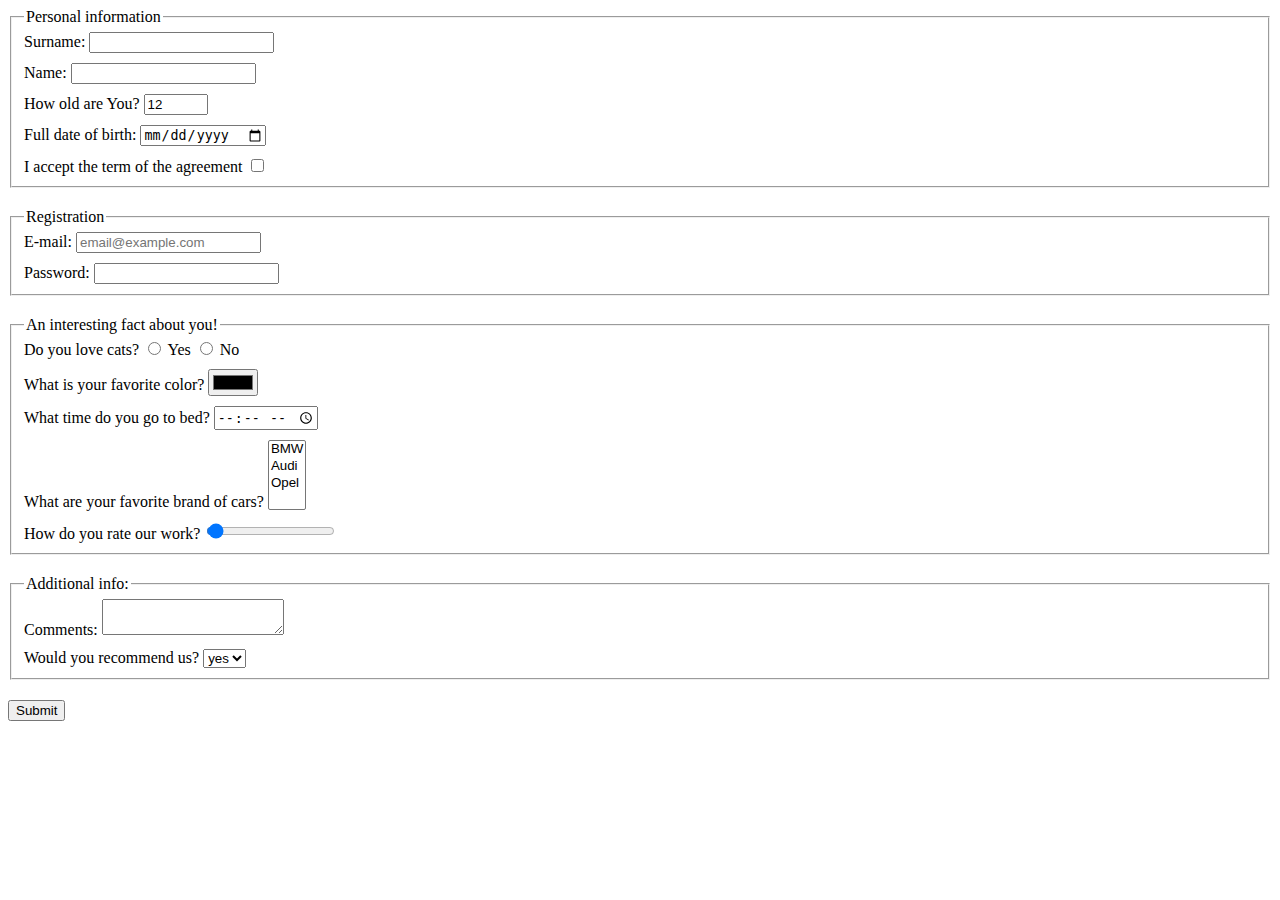
==== src/index.html @ 2241fc41 "add forms in to html file, add styles in to style.css" ====
<!doctype html>
<html lang="en">
  <head>
    <meta charset="UTF-8">
    <meta
      name="viewport"
      content="width=device-width, user-scalable=no, initial-scale=1.0, maximum-scale=1.0, minimum-scale=1.0"
    >
    <meta http-equiv="X-UA-Compatible" content="ie=edge">
    <title>HTML Form</title>
    <link rel="stylesheet" href="./style.css">
  </head>
  <body>
    <form action="https://localhost:8080" method="post">
      <fieldset
        action="#"
        name="personalInformation"
      >
        <legend>Personal information</legend>
        <label for="surname">
          Surname:
          <input
            type="text"
            id="surname"
            name="surname"
            autocomplete="off"
          >
        </label>
        <label class="label" for="name">
          Name:
          <input
            type="text"
            id="name"
            name="name"
            autocomplete="off"
          >
        </label>
        <label class="label" for="howOld">
          How old are You?
          <input
            type="number"
            id="howOld"
            name="howOld"
            min="1" max="100"
            value="12"
          >
        </label>
        <label class="label" for="birthDate">
          Full date of birth:
          <input
            type="date"
            id="birthDate"
            name="birthDate"
          >
        </label>
        <label class="label" for="acceptAgreement">
          I accept the term of the agreement
          <input
            type="checkbox"
            id="acceptAgreement"
            name="acceptAgreement"
          >
        </label>
      </fieldset>

      <fieldset class="fieldset-block">
        <legend>Registration</legend>
        <div>
          <label for="e-mail">E-mail:</label>
          <input
            type="email"
            id="e-mail"
            name="e-mail"
            placeholder="email@example.com">
          </label>
        </div>
        <label class="label" for="pasword">
          Password:
          <input
            type="password"
            id="password"
            name="password"
          >
        </label>
      </fieldset>

      <fieldset class="fieldset-block">
        <legend>An interesting fact about you!</legend>
        <label for="cats">
          Do you love cats?
          <input
            type="radio"
            id="yes"
            name="cats"
          >
          <label for="yes">Yes</label>
          <input
            type="radio"
            id="no"
            name="cats"
          >
          <label for="no">No</label>
        </label>
        <label class="label" for="color">
          What is your favorite color?
          <input
            type="color"
            id="color"
            name="color"
          >
        </label>
        <label class="label" for="time">
          What time do you go to bed?
          <input
            type="time"
            id="time"
            name="time"
          >
        </label>
        <label class="label" for="cars">
          What are your favorite brand of cars?
          <select name="cars"
            id="cars"
            required
            multiple>
            <option value="BMW">BMW</option>
            <option value="Audi">Audi</option>
            <option value="Opel">Opel</option>
            <option value="#" disabled></option>
          </select>
        </label>
        <label class="label" for="rate">
          How do you rate our work?
          <input
            type="range"
            value="1"
            minlength="1"
            maxlength="10"
            name="range"
          >
        </label>
      </fieldset>

      <fieldset class="fieldset-block">
        <legend>Additional info:</legend>
        <label for="comment">
          Comments:
          <textarea name="comment" id="comment"></textarea>
        </label>
        <label class="label" for="rate">
          Would you recommend us?
          <select name="rate" id="rate">
            <option  value="yes" selected >yes</option>
            <option value="no">no</option>
          </select>
        </label>
      </fieldset>
      <label class="button" for="button">
        <button type="submit">Submit</button>
      </label>
    </form>
  </body>
</html>
---- src/style.css ----
/* styles go here */
.fieldset-block {
  margin-top: 20px;
}

.label {
  display: block;
  padding-top: 10px;
}

.form-block {
  margin-top: 20px;
}

.button {
  display: block;
  margin-top: 20px;
}
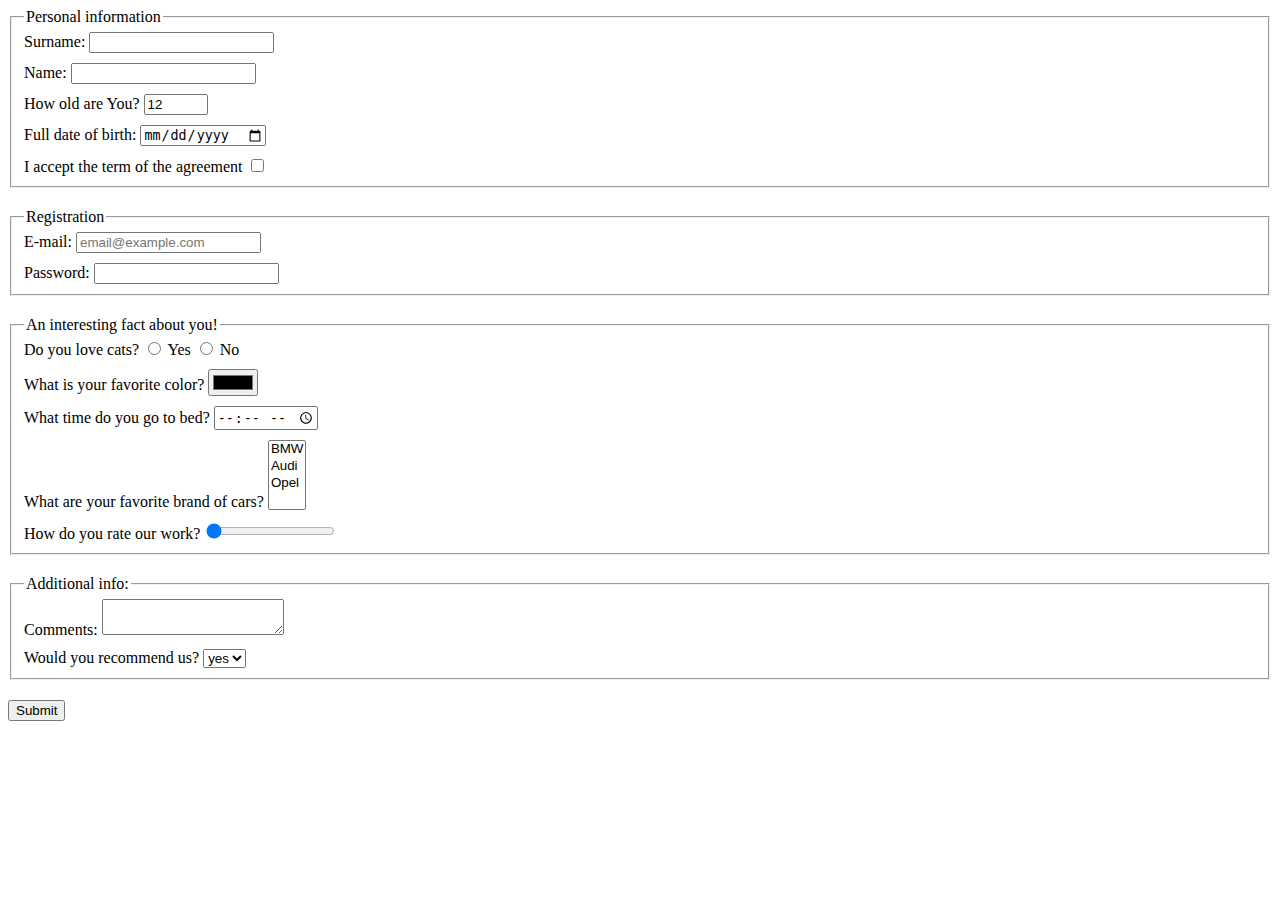
==== commit 92791de5: "fix useless option, add password min/max length, fix man/max value work rate" ====
--- a/src/index.html
+++ b/src/index.html
@@ -80,32 +80,35 @@
             type="password"
             id="password"
             name="password"
+            minlength="4"
+            maxlength="32"
           >
         </label>
       </fieldset>
 
       <fieldset class="fieldset-block">
         <legend>An interesting fact about you!</legend>
-        <label for="cats">
-          Do you love cats?
+        Do you love cats?
+        <label for="yes">
           <input
             type="radio"
             id="yes"
             name="cats"
           >
-          <label for="yes">Yes</label>
+          Yes
+        </label>
+        <label for="no">
           <input
             type="radio"
             id="no"
             name="cats"
           >
-          <label for="no">No</label>
+          No
         </label>
         <label class="label" for="color">
           What is your favorite color?
           <input
             type="color"
-            id="color"
             name="color"
           >
         </label>
@@ -119,14 +122,15 @@
         </label>
         <label class="label" for="cars">
           What are your favorite brand of cars?
-          <select name="cars"
+          <select
+            name="cars"
             id="cars"
             required
             multiple>
             <option value="BMW">BMW</option>
             <option value="Audi">Audi</option>
             <option value="Opel">Opel</option>
-            <option value="#" disabled></option>
+            <!-- <option value="#" disabled></option> -->
           </select>
         </label>
         <label class="label" for="rate">
@@ -134,8 +138,8 @@
           <input
             type="range"
             value="1"
-            minlength="1"
-            maxlength="10"
+            min="1"
+            max="10"
             name="range"
           >
         </label>
@@ -150,7 +154,7 @@
         <label class="label" for="rate">
           Would you recommend us?
           <select name="rate" id="rate">
-            <option  value="yes" selected >yes</option>
+            <option value="yes" selected >yes</option>
             <option value="no">no</option>
           </select>
         </label>
